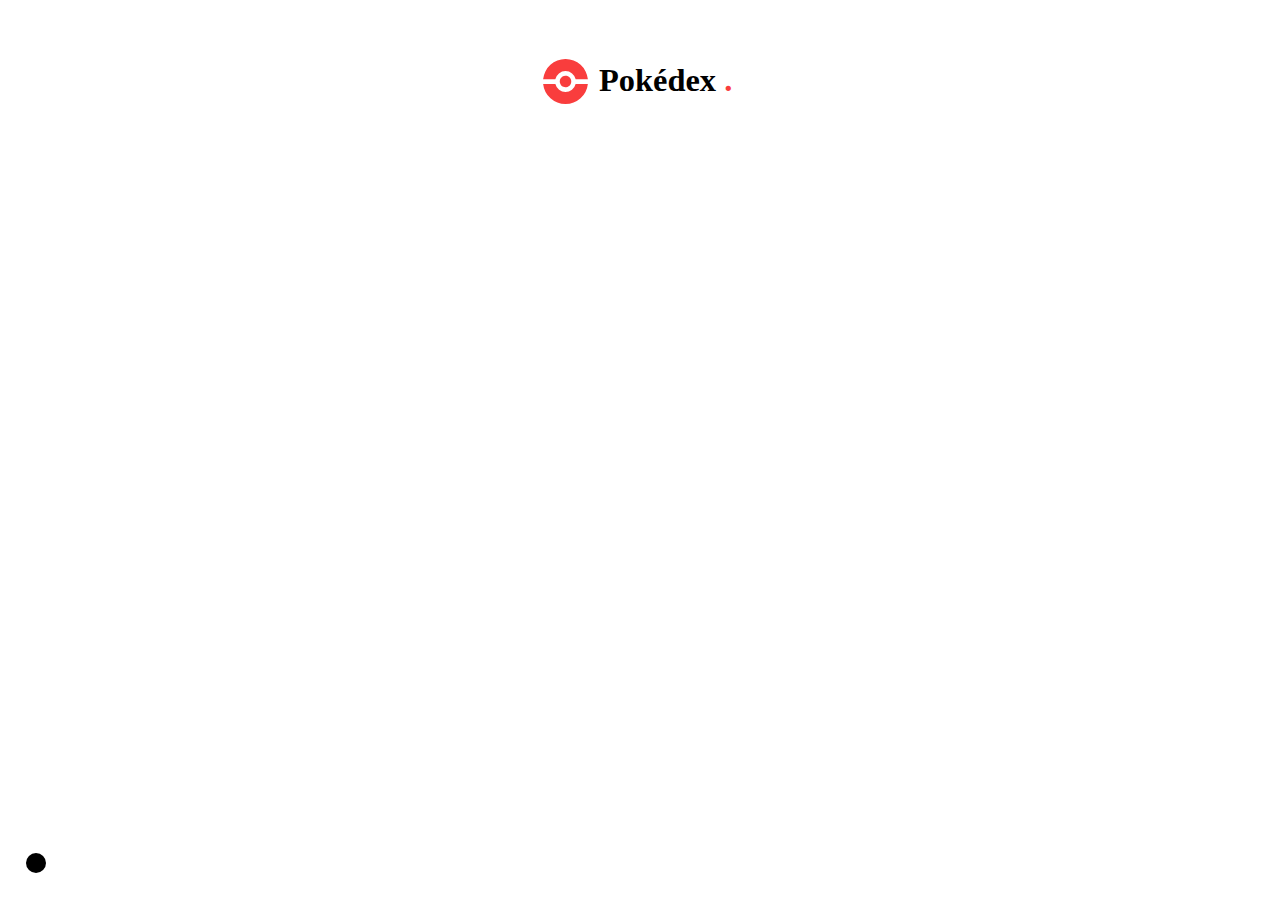
==== index.html @ 396e438a "Update index.html" ====
<html>

<body>
    <label class="theme-switch">
        <input type="checkbox">
        <span class="checkmark"></span>
    </label>

    <svg class="logo" xmlns="http://www.w3.org/2000/svg" width="546.453" height="126.896" viewBox="0 0 546.453 126.896">
        <g id="pokedex" transform="translate(-76.854 -243.235)">
            <text id="Pokédex." transform="translate(234.307 334.235)" fill="#f93d3d" font-size="91.458"
                font-family="Circular-Bold, Circular" font-weight="700">
                <tspan x="0" y="0" fill="var(--black)">Pokédex</tspan>
                <tspan y="0" fill="#f93d3d">.</tspan>
            </text>
            <g id="Gruppe_5" data-name="Gruppe 5" transform="translate(43.464 18.552)">
                <path id="Pfad_46" data-name="Pfad 46"
                    d="M126.5,301.932a16.241,16.241,0,1,1-1.223-6.19A16.146,16.146,0,0,1,126.5,301.932Z"
                    transform="translate(-13.713 -13.801)" fill="#f93d3d" />
                <path id="Pfad_47" data-name="Pfad 47"
                    d="M159.628,315.683a63.453,63.453,0,0,1-126.138,0H67.984a29.414,29.414,0,0,0,57.15,0Z"
                    transform="translate(-0.023 -20.588)" fill="#f93d3d" />
                <path id="Pfad_48" data-name="Pfad 48"
                    d="M159.683,281.941H125.289a29.414,29.414,0,0,0-57.506,0H33.39a63.449,63.449,0,0,1,126.293,0Z"
                    fill="#f93d3d" />
            </g>
        </g>
    </svg>

    <div id="container" class="poke-container"></div>

</body>

<style>
    :root {
        --black: black;
        --white: white;
        --whiteNUM: white;
        --boxshadow: rgba(100, 100, 100, 0.205);
    }

    [data-theme="dark"] {
        --black: white;
        --white: rgb(20, 20, 20);
        --whiteNUM: rgb(70, 70, 70);
        --boxshadow: rgba(255, 255, 255, 0);
    }

    body {
        transition: all 0.25s ease-out;
    }

    .logo {
        position: absolute;
        top: 6.5%;
        width: 40%;
        height: 5%;
        left: 30%;
        padding-bottom: 20px;
        z-index: 10;
        transition: all 0.25s ease-out;
    }

    .theme-switch {
        position: fixed;
        display: inline;
        position: absolute;
        bottom: 2%;
        left: 2%;
        padding-left: 30px;
        padding-bottom: 22px;
        cursor: pointer;
        -webkit-user-select: none;
        -moz-user-select: none;
        -ms-user-select: none;
        user-select: none;
    }

    .theme-switch input {
        position: fixed;
        opacity: 0;
        cursor: pointer;
        height: 0;
        width: 0;
    }

    .checkmark {
        position: fixed;
        bottom: 3%;
        left: 2%;
        height: 20px;
        width: 20px;
        border-radius: 20px;
        background-color: var(--black);
        transition: all 0.25s ease-out;
    }


    .theme-switch input:checked~.checkmark {
        background-color: var(--black);
        transition: all 0.25s ease-out;
    }

    .checkmark:after {
        content: "";
        position: absolute;
        display: none;
        transition: all 0.25s ease-out;
    }

    .theme-switch input:checked~.checkmark:after {
        display: block;
        transition: all 0.25s ease-out;
    }


    body {
        background: var(--white);
        display: flex;
        flex-direction: column;
        align-items: center;
        justify-content: center;
        font-family: 'Circular';
        margin: 0;
    }

    .poke-container {
        display: flex;
        flex-wrap: wrap;
        align-items: center;
        justify-content: center;
        margin-top: 8%;
        max-width: 60%;
    }

    .pokemon {
        background-color: #eee;
        border-radius: 0px 19px 19px 19px;
        margin: 55px;
        margin-top: 95px;
        padding: 30px;
        text-align: center;
        transform: scale(1.5);
        transition: all 0.15s ease-out;
    }

    .pokemon:hover {
        transform: scale(1.55);
        transition: all 0.15s ease-out;
        box-shadow: 0 3px 15px rgba(100, 100, 100, 0.089);
    }

    .pokemon:hover .img-container {
        transition: all 0.1s ease-out;
    }

    .pokemon .img-container {
        background-color: none;
        width: 120px;
        height: 120px;
        text-align: center;
        transition: all 0.1s ease-out;
    }

    .pokemon .img-container img {
        margin-top: 90px;
        max-width: 90%;
        transform: scale(1.2);
        transition: all 0.1s ease-out;
    }

    .pokemon .info {
        margin-top: -120px;
        padding-bottom: 120px;
    }

    .pokemon .number {
        position: absolute;
        top: -3%;
        left: -3%;
        background-color: var(--whiteNUM);
        color: var(--black);
        box-shadow: 0 3px 15px var(--boxshadow);
        border-radius: 8px;
        font-family: Circular;
        font-size: 11px;
        font-weight: bold;
        padding: 5px 10px;
        transition: all 0.25s ease-out;
    }

    .pokemon .name {
        margin: 15px 0px 7px;
        opacity: 100%;
    }

    .pokemon .type {
        background-color: rgba(56, 56, 56, 0.075);
        font-size: 10px;
        color: rgba(0, 0, 0, 0.678);
        padding: 3px 12px;
        border-radius: 7px;
    }

    .legendary {
        font-size: 11px;
        opacity: 50%;
    }

    .mythical {
        font-size: 11px;
        opacity: 50%;
    }

    @media only screen and (max-width: 1470px) {
        .poke-container {
            margin-top: 15%;
            max-width: 60%;
        }

        .pokemon {
            margin: 27px;
            margin-top: 40px;
            transform: scale(1.2);
        }

        .pokemon:hover {
            transform: scale(1.25);
        }
    }

    @media only screen and (max-width: 1190px) {

        .logo {
            transform: scale(0.9);
        }

        .poke-container {
            margin-top: 20%;
            max-width: 60%;
        }

        .pokemon {
            margin: 10px;
            margin-top: 18px;
            transform: scale(1);
        }

        .pokemon:hover {
            transform: scale(1.05);
        }


        .pokemon .number {
            font-size: 10px;
        }

        .pokemon .type {
            font-size: 9px;
        }

        .legendary {
            font-size: 10px;
        }

        .mythical {
            font-size: 10px;
        }
    }

    @media only screen and (max-width: 1020px) {

        .logo {
            top: 3%;
            transform: scale(0.8);
        }

        .poke-container {
            margin-top: 25%;
            max-width: 100%;
        }

        .pokemon {
            margin: 35px;
            margin-top: 45px;
            transform: scale(1.2);
        }

        .pokemon:hover {
            transform: scale(1.25);
        }

        .pokemon .number {
            font-size: 9px;
        }

        .pokemon .type {
            font-size: 8px;
        }

        .legendary {
            font-size: 9px;
        }

        .mythical {
            font-size: 9px;
        }
    }

    @media only screen and (max-width: 800px) {

        .logo {
            top: 3%;
            transform: scale(0.7);
        }

        .poke-container {
            margin-top: 35%;
            max-width: 75%;
        }

        .pokemon {
            margin: -5px;
            margin-top: 0px;
            transform: scale(0.85);
        }

        .pokemon:hover {
            transform: scale(0.9);
        }

        .pokemon .number {
            font-size: 8px;
        }

        .pokemon .type {
            font-size: 7px;
        }

        .legendary {
            font-size: 8px;
        }

        .mythical {
            font-size: 8px;
        }
    }
</style>

<script>
    const container = document.getElementById('container');
    const pokemons_number = 493;
    const colors = {
        bug: '#79c710', dark: '#2b2b2b', dragon: '#495fc4', electric: '#f0d507', fairy: '#d64bba', fighting: '#6b6459', fire: '#fc4e4e', flying: '#7c9fa3', ghost: '#2c367a', grass: '#27b859', ground: '#8c6a48', ice: '#7afdff', normal: '#828282', poison: '#4421ad', psychic: '#701d7d', rock: '#734f14', steel: '#636363', water: '#0278cc'
    };
    const colors2 = {
        bug: '#e7ffc7', dark: '#8c8c8c', dragon: '#d9e0ff', electric: '#fffbb5', fairy: '#fce1fa', fighting: '#ebe6df', fire: '#ffdbdb', flying: '#ebf4f5', ghost: '#9da1bd', grass: '#d1ffe1', ground: '#f4e7da', ice: '#d9feff', normal: '#F5F5F5', poison: '#d6c7ff', psychic: '#dbbae0', rock: '#e6cfa8', steel: '#d1d1d1', water: '#dbf5ff'
    };
    const main_types = Object.keys(colors);

    const fetchPokemons = async () => {
        for (let i = 1; i <= pokemons_number; i++) {
            await getPokemon(i);
        }
    };

    const getPokemon = async id => {
        const url = `https://pokeapi.co/api/v2/pokemon/${id}`;
        const data = await fetch(url);
        const pokemon = await data.json();
        createPokemonCard(pokemon);
    };

    function createPokemonCard(pokemon) {
        const pokemonElement = document.createElement('div');
        pokemonElement.classList.add('pokemon');

        const poke_types = pokemon.types.map(type => type.type.name);
        const type = main_types.find(type => poke_types.indexOf(type) > -1);
        const name = pokemon.name[0].toUpperCase() + pokemon.name.slice(1);
        const color = colors2[type];

        pokemonElement.style.backgroundColor = color;

        const pokeInnerHTML = `
            <a href="https://pokedex.org/#/pokemon/${pokemon.id}"><div class="img-container">
                <img src="https://raw.githubusercontent.com/PokeAPI/sprites/master/sprites/pokemon/${pokemon.id}.png" alt="${name}" /></a>
            </div>
            <div class="info">
                <span class="number">#${pokemon.id.toString().padStart(3, '0')}</span>
                <h3 class="name" style="color:${colors[type]}">${name}</h3>
                <small class="type"><span>${type}</span></small>
            </div>
        `;

        const pokeInnerHTMLStarter = `
            <a href="https://pokedex.org/#/pokemon/${pokemon.id}"><div class="img-container">
                <img src="https://raw.githubusercontent.com/PokeAPI/sprites/master/sprites/pokemon/${pokemon.id}.png" alt="${name}" /></a>
            </div>
            <div class="info">
                <span class="number" style="background-color: #e0e0e0">#${pokemon.id.toString().padStart(3, '0')} <span class="starter">Starter</span></span>
                <h3 class="name" style="color:${colors[type]}">${name}</h3>
                <small class="type"><span>${type}</span></small>
            </div>
        `;

        const pokeInnerHTMLMythical = `
            <a href="https://pokedex.org/#/pokemon/${pokemon.id}"><div class="img-container">
                <img src="https://raw.githubusercontent.com/PokeAPI/sprites/master/sprites/pokemon/${pokemon.id}.png" alt="${name}" /></a>
            </div>
            <div class="info">
                <span class="number" style="background-color: #8c77ed">#${pokemon.id.toString().padStart(3, '0')} <span class="mythical">Mythical</span></span>
                <h3 class="name" style="color:${colors[type]}">${name}</h3>
                <small class="type"><span>${type}</span></small>
            </div>
        `;

        const pokeInnerHTMLLegendary = `
            <a href="https://pokedex.org/#/pokemon/${pokemon.id}"><div class="img-container">
                <img src="https://raw.githubusercontent.com/PokeAPI/sprites/master/sprites/pokemon/${pokemon.id}.png" alt="${name}" /></a>
            </div>
            <div class="info">
                <span class="number" style="background-color: #ffed63">#${pokemon.id.toString().padStart(3, '0')} <span class="legendary">Legendary</span></span>
                <h3 class="name" style="color:${colors[type]}">${name}</h3>
                <small class="type"><span>${type}</span></small>
            </div>
        `;

        if (pokemon.id == 144) {
            pokemonElement.innerHTML = pokeInnerHTMLLegendary;
        } else if (pokemon.id == 145) {
            pokemonElement.innerHTML = pokeInnerHTMLLegendary;
        } else if (pokemon.id == 146) {
            pokemonElement.innerHTML = pokeInnerHTMLLegendary;
        } else if (pokemon.id == 150) {
            pokemonElement.innerHTML = pokeInnerHTMLLegendary;
        } else if (pokemon.id == 243) {
            pokemonElement.innerHTML = pokeInnerHTMLLegendary;
        } else if (pokemon.id == 244) {
            pokemonElement.innerHTML = pokeInnerHTMLLegendary;
        } else if (pokemon.id == 245) {
            pokemonElement.innerHTML = pokeInnerHTMLLegendary;
        } else if (pokemon.id == 249) {
            pokemonElement.innerHTML = pokeInnerHTMLLegendary;
        } else if (pokemon.id == 250) {
            pokemonElement.innerHTML = pokeInnerHTMLLegendary;
        } else if (pokemon.id == 377) {
            pokemonElement.innerHTML = pokeInnerHTMLLegendary;
        } else if (pokemon.id == 378) {
            pokemonElement.innerHTML = pokeInnerHTMLLegendary;
        } else if (pokemon.id == 379) {
            pokemonElement.innerHTML = pokeInnerHTMLLegendary;
        } else if (pokemon.id == 380) {
            pokemonElement.innerHTML = pokeInnerHTMLLegendary;
        } else if (pokemon.id == 381) {
            pokemonElement.innerHTML = pokeInnerHTMLLegendary;
        } else if (pokemon.id == 382) {
            pokemonElement.innerHTML = pokeInnerHTMLLegendary;
        } else if (pokemon.id == 383) {
            pokemonElement.innerHTML = pokeInnerHTMLLegendary;
        } else if (pokemon.id == 384) {
            pokemonElement.innerHTML = pokeInnerHTMLLegendary;
        } else if (pokemon.id == 480) {
            pokemonElement.innerHTML = pokeInnerHTMLLegendary;
        } else if (pokemon.id == 481) {
            pokemonElement.innerHTML = pokeInnerHTMLLegendary;
        } else if (pokemon.id == 482) {
            pokemonElement.innerHTML = pokeInnerHTMLLegendary;
        } else if (pokemon.id == 483) {
            pokemonElement.innerHTML = pokeInnerHTMLLegendary;
        } else if (pokemon.id == 484) {
            pokemonElement.innerHTML = pokeInnerHTMLLegendary;
        } else if (pokemon.id == 485) {
            pokemonElement.innerHTML = pokeInnerHTMLLegendary;
        } else if (pokemon.id == 486) {
            pokemonElement.innerHTML = pokeInnerHTMLLegendary;
        } else if (pokemon.id == 487) {
            pokemonElement.innerHTML = pokeInnerHTMLLegendary;
        } else if (pokemon.id == 488) {
            pokemonElement.innerHTML = pokeInnerHTMLLegendary;
        } else if (pokemon.id == 493) {
            pokemonElement.innerHTML = pokeInnerHTMLLegendary;
        } else if (pokemon.id == 151) {
            pokemonElement.innerHTML = pokeInnerHTMLMythical;
        } else if (pokemon.id == 251) {
            pokemonElement.innerHTML = pokeInnerHTMLMythical;
        } else if (pokemon.id == 385) {
            pokemonElement.innerHTML = pokeInnerHTMLMythical;
        } else if (pokemon.id == 386) {
            pokemonElement.innerHTML = pokeInnerHTMLMythical;
        } else if (pokemon.id == 489) {
            pokemonElement.innerHTML = pokeInnerHTMLMythical;
        } else if (pokemon.id == 490) {
            pokemonElement.innerHTML = pokeInnerHTMLMythical;
        } else if (pokemon.id == 491) {
            pokemonElement.innerHTML = pokeInnerHTMLMythical;
        } else if (pokemon.id == 492) {
            pokemonElement.innerHTML = pokeInnerHTMLMythical;
        } else if (pokemon.id == 1) {
            pokemonElement.innerHTML = pokeInnerHTMLStarter;
        } else if (pokemon.id == 4) {
            pokemonElement.innerHTML = pokeInnerHTMLStarter;
        } else if (pokemon.id == 7) {
            pokemonElement.innerHTML = pokeInnerHTMLStarter;
        } else if (pokemon.id == 152) {
            pokemonElement.innerHTML = pokeInnerHTMLStarter;
        } else if (pokemon.id == 155) {
            pokemonElement.innerHTML = pokeInnerHTMLStarter;
        } else if (pokemon.id == 158) {
            pokemonElement.innerHTML = pokeInnerHTMLStarter;
        } else if (pokemon.id == 252) {
            pokemonElement.innerHTML = pokeInnerHTMLStarter;
        } else if (pokemon.id == 255) {
            pokemonElement.innerHTML = pokeInnerHTMLStarter;
        } else if (pokemon.id == 258) {
            pokemonElement.innerHTML = pokeInnerHTMLStarter;
        } else if (pokemon.id == 387) {
            pokemonElement.innerHTML = pokeInnerHTMLStarter;
        } else if (pokemon.id == 390) {
            pokemonElement.innerHTML = pokeInnerHTMLStarter;
        } else if (pokemon.id == 393) {
            pokemonElement.innerHTML = pokeInnerHTMLStarter;
        } else {
            pokemonElement.innerHTML = pokeInnerHTML;
        }
        container.appendChild(pokemonElement);

    }

    fetchPokemons();


    const toggleSwitch = document.querySelector('.theme-switch input[type="checkbox"]');

    function switchTheme(e) {
        if (e.target.checked) {
            document.documentElement.setAttribute('data-theme', 'dark');
        }
        else {
            document.documentElement.setAttribute('data-theme', 'light');
        }
    }

    toggleSwitch.addEventListener('change', switchTheme, false);

    function switchTheme(e) {
        if (e.target.checked) {
            document.documentElement.setAttribute('data-theme', 'dark');
            localStorage.setItem('theme', 'dark');
        }
        else {
            document.documentElement.setAttribute('data-theme', 'light');
            localStorage.setItem('theme', 'light');
        }
    }

    const currentTheme = localStorage.getItem('theme') ? localStorage.getItem('theme') : null;

    if (currentTheme) {
        document.documentElement.setAttribute('data-theme', currentTheme);

        if (currentTheme === 'dark') {
            toggleSwitch.checked = true;
        }
    }

</script>


</html>
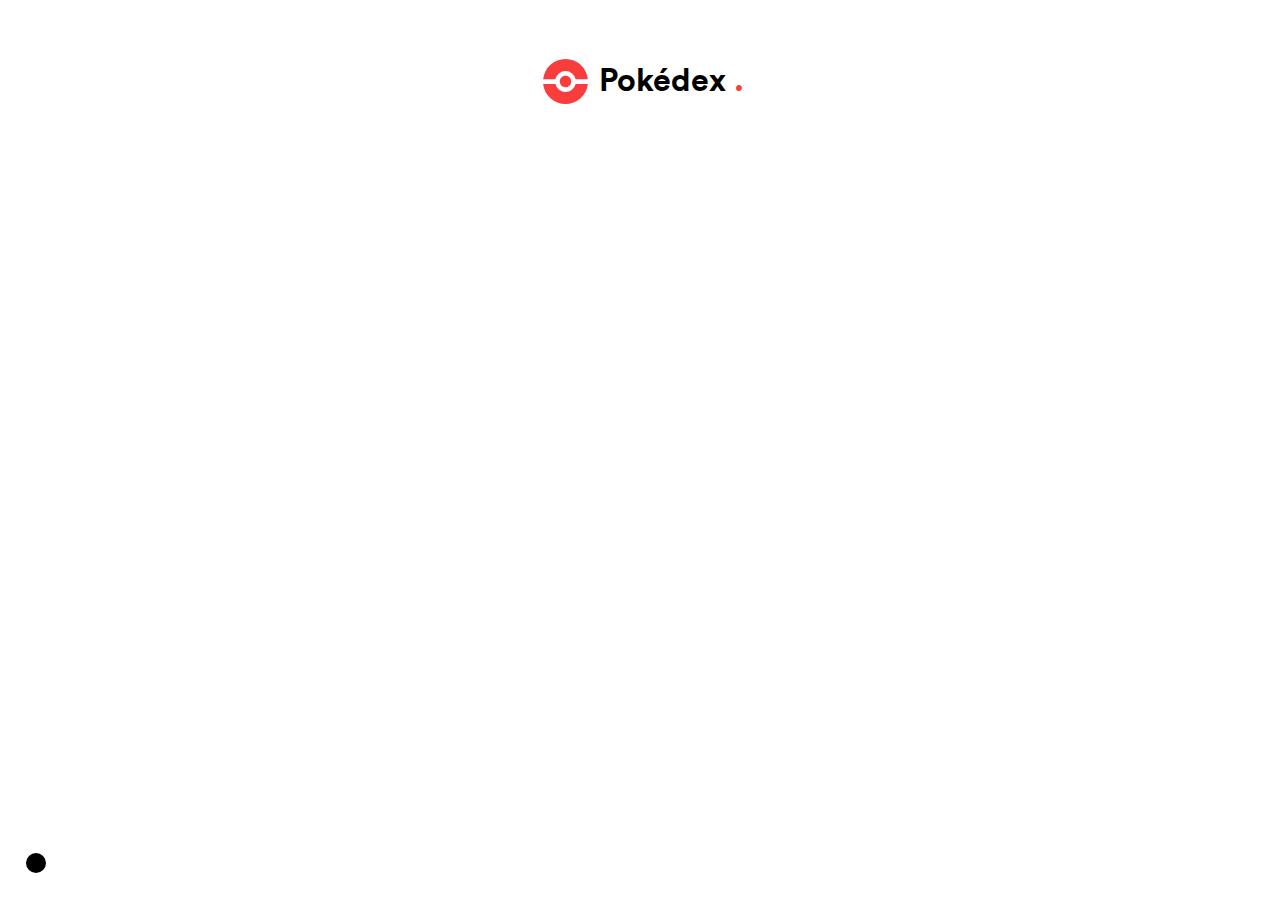
==== commit 99f0e3c8: "Update index.html" ====
--- a/index.html
+++ b/index.html
@@ -45,6 +45,33 @@
         --whiteNUM: rgb(70, 70, 70);
         --boxshadow: rgba(255, 255, 255, 0);
     }
+    
+    @font-face {
+        font-family: 'Circular';
+        src: url(./Assets/Circular%20Medium.ttf);
+        font-style: normal;
+        font-weight: medium;
+    }
+
+    @font-face {
+        font-family: 'CircularB';
+        src: url(./Assets/Circular%20Book.ttf);
+        font-style: normal;
+    }
+
+    @font-face {
+        font-family: 'Circular';
+        src: url(./Assets/Circular%20Bold.ttf);
+        font-style: normal;
+        font-weight: bold;
+    }
+
+    @font-face {
+        font-family: 'Circular';
+        src: url(./Assets/Circular%20Black.ttf);
+        font-style: normal;
+        font-weight: bolder;
+    }
 
     body {
         transition: all 0.25s ease-out;
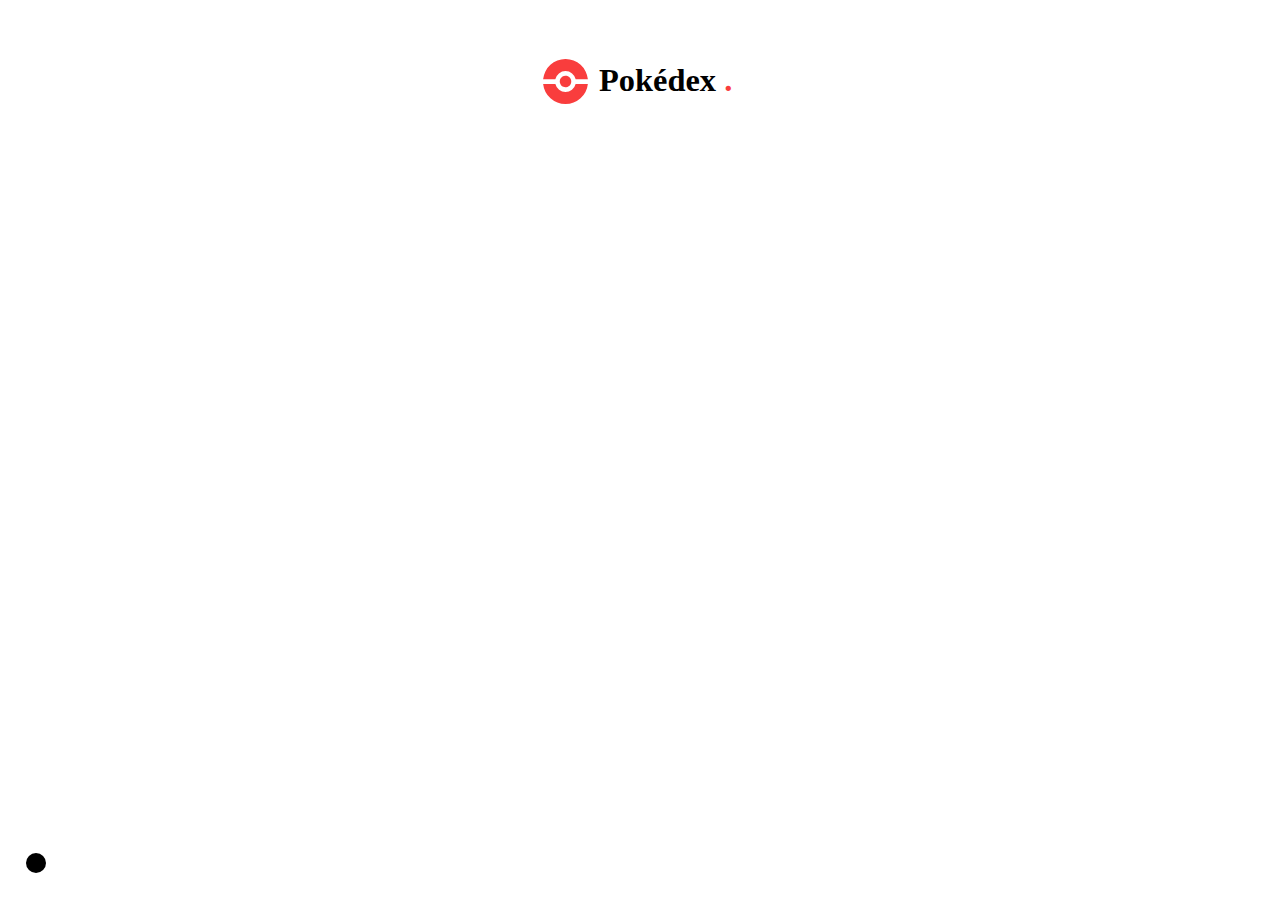
==== commit b432d57f: "Update index.html" ====
--- a/index.html
+++ b/index.html
@@ -37,6 +37,9 @@
         --white: white;
         --whiteNUM: white;
         --boxshadow: rgba(100, 100, 100, 0.205);
+        --starter: #e0e0e0;
+        --legendary: #ffed63;
+        --mythical: #8c77ed;
     }
 
     [data-theme="dark"] {
@@ -44,33 +47,9 @@
         --white: rgb(20, 20, 20);
         --whiteNUM: rgb(70, 70, 70);
         --boxshadow: rgba(255, 255, 255, 0);
-    }
-    
-    @font-face {
-        font-family: 'Circular';
-        src: url(./Assets/Circular%20Medium.ttf);
-        font-style: normal;
-        font-weight: medium;
-    }
-
-    @font-face {
-        font-family: 'CircularB';
-        src: url(./Assets/Circular%20Book.ttf);
-        font-style: normal;
-    }
-
-    @font-face {
-        font-family: 'Circular';
-        src: url(./Assets/Circular%20Bold.ttf);
-        font-style: normal;
-        font-weight: bold;
-    }
-
-    @font-face {
-        font-family: 'Circular';
-        src: url(./Assets/Circular%20Black.ttf);
-        font-style: normal;
-        font-weight: bolder;
+        --starter: #919191;
+        --legendary: #c9be70;
+        --mythical: #8c77ed;
     }
 
     body {
@@ -338,22 +317,22 @@
 
         .logo {
             top: 3%;
-            transform: scale(0.7);
+            transform: scale(0.65);
         }
 
         .poke-container {
             margin-top: 35%;
-            max-width: 75%;
+            max-width: 90%;
         }
 
         .pokemon {
-            margin: -5px;
+            margin: 0px;
             margin-top: 0px;
-            transform: scale(0.85);
+            transform: scale(1.4);
         }
 
         .pokemon:hover {
-            transform: scale(0.9);
+            transform: scale(1.45);
         }
 
         .pokemon .number {
@@ -425,7 +404,7 @@
                 <img src="https://raw.githubusercontent.com/PokeAPI/sprites/master/sprites/pokemon/${pokemon.id}.png" alt="${name}" /></a>
             </div>
             <div class="info">
-                <span class="number" style="background-color: #e0e0e0">#${pokemon.id.toString().padStart(3, '0')} <span class="starter">Starter</span></span>
+                <span class="number" style="background-color: var(--starter)">#${pokemon.id.toString().padStart(3, '0')} <span class="starter">Starter</span></span>
                 <h3 class="name" style="color:${colors[type]}">${name}</h3>
                 <small class="type"><span>${type}</span></small>
             </div>
@@ -436,7 +415,7 @@
                 <img src="https://raw.githubusercontent.com/PokeAPI/sprites/master/sprites/pokemon/${pokemon.id}.png" alt="${name}" /></a>
             </div>
             <div class="info">
-                <span class="number" style="background-color: #8c77ed">#${pokemon.id.toString().padStart(3, '0')} <span class="mythical">Mythical</span></span>
+                <span class="number" style="background-color: var(--mythical)">#${pokemon.id.toString().padStart(3, '0')} <span class="mythical">Mythical</span></span>
                 <h3 class="name" style="color:${colors[type]}">${name}</h3>
                 <small class="type"><span>${type}</span></small>
             </div>
@@ -447,7 +426,7 @@
                 <img src="https://raw.githubusercontent.com/PokeAPI/sprites/master/sprites/pokemon/${pokemon.id}.png" alt="${name}" /></a>
             </div>
             <div class="info">
-                <span class="number" style="background-color: #ffed63">#${pokemon.id.toString().padStart(3, '0')} <span class="legendary">Legendary</span></span>
+                <span class="number" style="background-color: var(--legendary)">#${pokemon.id.toString().padStart(3, '0')} <span class="legendary">Legendary</span></span>
                 <h3 class="name" style="color:${colors[type]}">${name}</h3>
                 <small class="type"><span>${type}</span></small>
             </div>
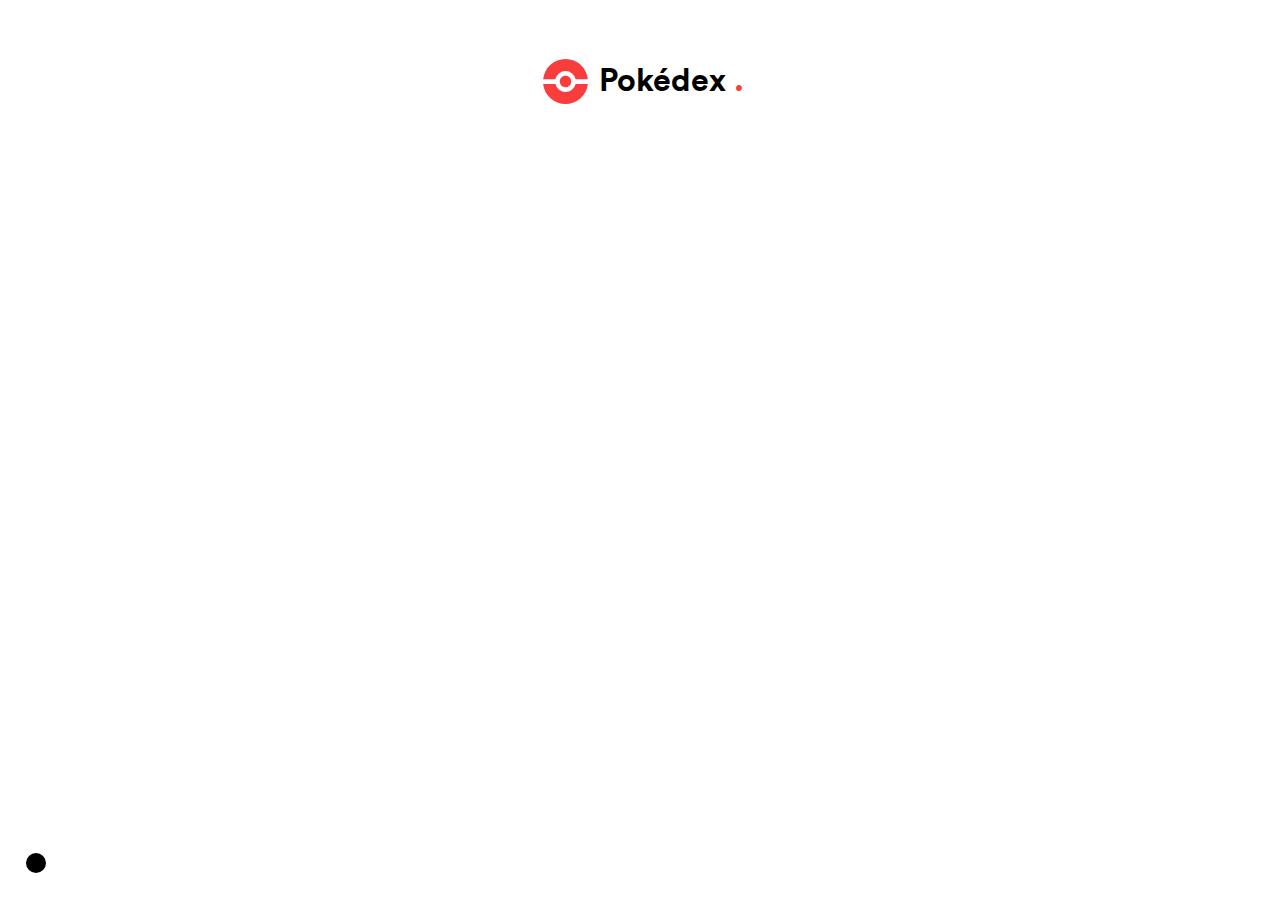
==== commit 97dcc5fc: "Update index.html" ====
--- a/index.html
+++ b/index.html
@@ -1,4 +1,21 @@
 <html>
+    <head>
+    <meta charset="UTF-8" />
+    <meta name="viewport" content="width=device-width, initial-scale=1.0" />
+    <meta http-equiv="X-UA-Compatible" content="ie=edge" />
+    <meta charset="UTF-8" />
+    <meta name="viewport" content="width=device-width, initial-scale=1.0" />
+    <meta http-equiv="X-UA-Compatible" content="ie=edge" />
+    <meta name="description" content="Pokedex">
+    <meta name="keywords" content="pokemon, pokedex, sinnoh, diamond, pearl, platinum, nintendo, kanto, hoenn, johto, 493, gen4">
+    <meta name="author" content="dnvie">
+    <meta property="og:title" content="Pokedex"/>
+    <meta property="og:description" content="Pokedex">
+    <meta property="og:type" content="website">
+    <meta property=“og:site_name“ content=“Pokedex“>
+    <title>Pokedex</title>
+    <link rel="shortcut icon" href="/pokedex/Assets/pokedexFavicon.png" type="image/png">
+</head>
 
 <body>
     <label class="theme-switch">
@@ -51,6 +68,20 @@
         --legendary: #c9be70;
         --mythical: #8c77ed;
     }
+    
+    @font-face {
+        font-family: 'Circular';
+        src: url("/Assets/Circular%20Book.ttf");
+        font-style: normal;
+        font-weight: medium;
+    }
+
+    @font-face {
+        font-family: 'Circular';
+        src: url("/Assets/Circular%20Bold.ttf");
+        font-style: normal;
+        font-weight: bold;
+    }
 
     body {
         transition: all 0.25s ease-out;
@@ -572,5 +603,4 @@
 
 </script>
 
-
 </html>
